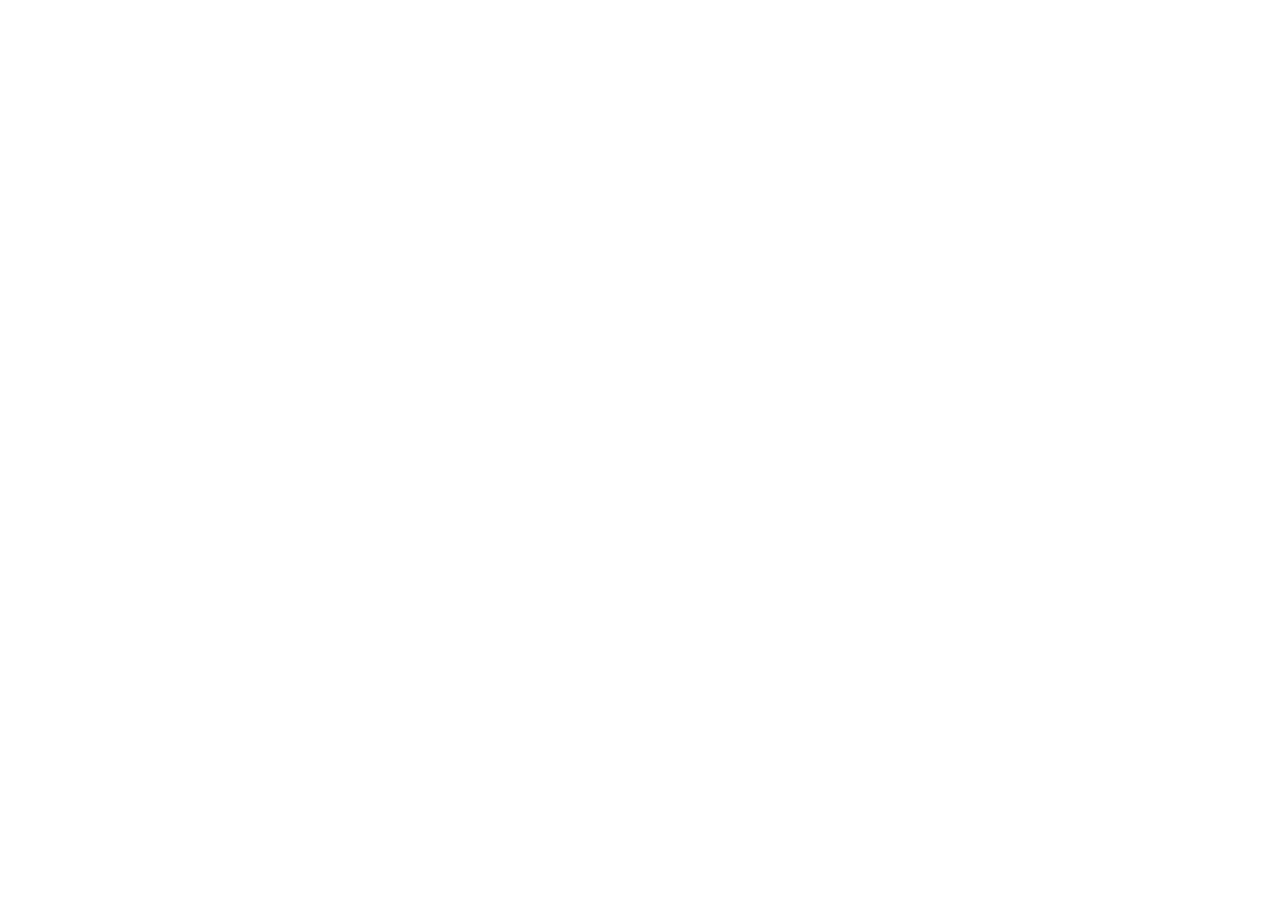
==== Katastr_abgtx/index.html @ bfd71f00 "Added katastr" ====
<!doctype html>
<html lang="en">
  <head>
    <meta charset="UTF-8" />
    <link rel="icon" type="image/svg+xml" href="/vite.svg" />
    <meta name="viewport" content="width=device-width, initial-scale=1.0" />
    <title>katastr</title>
    <script type="module" crossorigin src="/assets/index-BKZxf9aJ.js"></script>
    <link rel="stylesheet" crossorigin href="/assets/index--CXdlmNb.css">
  </head>
  <body class="overflow-y-hidden bg-gray-900">
    <div id="app" class="flex items-center justify-center h-screen"></div>
  </body>
</html>
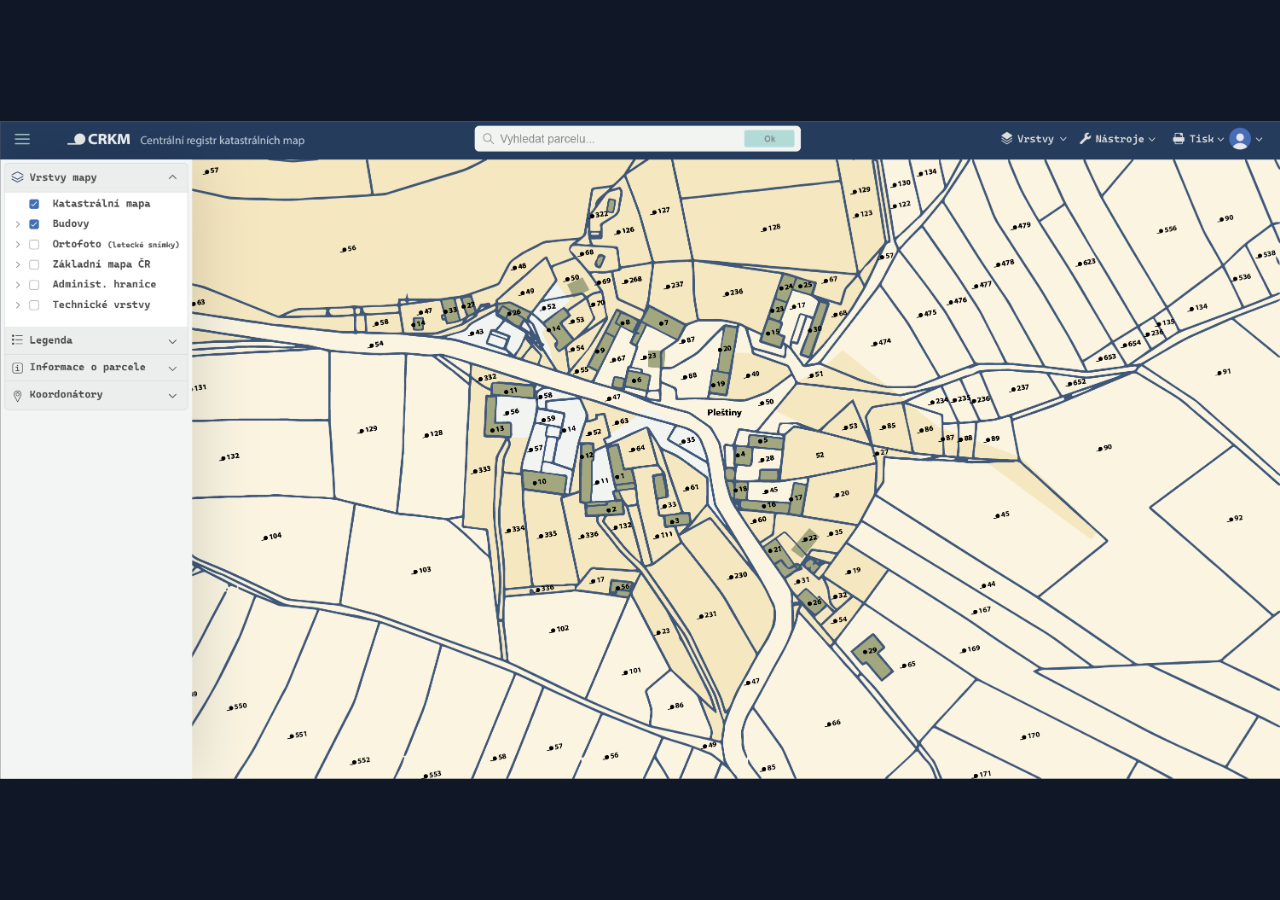
==== commit f44a0796: "added repaired Katastr" ====
--- a/Katastr_abgtx/index.html
+++ b/Katastr_abgtx/index.html
@@ -2,11 +2,11 @@
 <html lang="en">
   <head>
     <meta charset="UTF-8" />
-    <link rel="icon" type="image/svg+xml" href="/vite.svg" />
+    <link rel="icon" type="image/svg+xml" href="/Katastr_abgtx/vite.svg" />
     <meta name="viewport" content="width=device-width, initial-scale=1.0" />
     <title>katastr</title>
-    <script type="module" crossorigin src="/assets/index-BKZxf9aJ.js"></script>
-    <link rel="stylesheet" crossorigin href="/assets/index--CXdlmNb.css">
+    <script type="module" crossorigin src="/Katastr_abgtx/assets/index-DpJuGmN1.js"></script>
+    <link rel="stylesheet" crossorigin href="/Katastr_abgtx/assets/index--CXdlmNb.css">
   </head>
   <body class="overflow-y-hidden bg-gray-900">
     <div id="app" class="flex items-center justify-center h-screen"></div>
--- a/Katastr_abgtx/assets/index--CXdlmNb.css
+++ b/Katastr_abgtx/assets/index--CXdlmNb.css
@@ -0,0 +1 @@
+@layer theme{:root,:host{--font-sans:ui-sans-serif,system-ui,sans-serif,"Apple Color Emoji","Segoe UI Emoji","Segoe UI Symbol","Noto Color Emoji";--font-mono:ui-monospace,SFMono-Regular,Menlo,Monaco,Consolas,"Liberation Mono","Courier New",monospace;--color-gray-900:oklch(21% .034 264.665);--default-font-family:var(--font-sans);--default-mono-font-family:var(--font-mono)}}@layer base{*,:after,:before,::backdrop{box-sizing:border-box;border:0 solid;margin:0;padding:0}::file-selector-button{box-sizing:border-box;border:0 solid;margin:0;padding:0}html,:host{-webkit-text-size-adjust:100%;tab-size:4;line-height:1.5;font-family:var(--default-font-family,ui-sans-serif,system-ui,sans-serif,"Apple Color Emoji","Segoe UI Emoji","Segoe UI Symbol","Noto Color Emoji");font-feature-settings:var(--default-font-feature-settings,normal);font-variation-settings:var(--default-font-variation-settings,normal);-webkit-tap-highlight-color:transparent}hr{height:0;color:inherit;border-top-width:1px}abbr:where([title]){-webkit-text-decoration:underline dotted;text-decoration:underline dotted}h1,h2,h3,h4,h5,h6{font-size:inherit;font-weight:inherit}a{color:inherit;-webkit-text-decoration:inherit;text-decoration:inherit}b,strong{font-weight:bolder}code,kbd,samp,pre{font-family:var(--default-mono-font-family,ui-monospace,SFMono-Regular,Menlo,Monaco,Consolas,"Liberation Mono","Courier New",monospace);font-feature-settings:var(--default-mono-font-feature-settings,normal);font-variation-settings:var(--default-mono-font-variation-settings,normal);font-size:1em}small{font-size:80%}sub,sup{vertical-align:baseline;font-size:75%;line-height:0;position:relative}sub{bottom:-.25em}sup{top:-.5em}table{text-indent:0;border-color:inherit;border-collapse:collapse}:-moz-focusring{outline:auto}progress{vertical-align:baseline}summary{display:list-item}ol,ul,menu{list-style:none}img,svg,video,canvas,audio,iframe,embed,object{vertical-align:middle;display:block}img,video{max-width:100%;height:auto}button,input,select,optgroup,textarea{font:inherit;font-feature-settings:inherit;font-variation-settings:inherit;letter-spacing:inherit;color:inherit;opacity:1;background-color:#0000;border-radius:0}::file-selector-button{font:inherit;font-feature-settings:inherit;font-variation-settings:inherit;letter-spacing:inherit;color:inherit;opacity:1;background-color:#0000;border-radius:0}:where(select:is([multiple],[size])) optgroup{font-weight:bolder}:where(select:is([multiple],[size])) optgroup option{padding-inline-start:20px}::file-selector-button{margin-inline-end:4px}::placeholder{opacity:1}@supports (not ((-webkit-appearance:-apple-pay-button))) or (contain-intrinsic-size:1px){::placeholder{color:currentColor}@supports (color:color-mix(in lab,red,red)){::placeholder{color:color-mix(in oklab,currentcolor 50%,transparent)}}}textarea{resize:vertical}::-webkit-search-decoration{-webkit-appearance:none}::-webkit-date-and-time-value{min-height:1lh;text-align:inherit}::-webkit-datetime-edit{display:inline-flex}::-webkit-datetime-edit-fields-wrapper{padding:0}::-webkit-datetime-edit{padding-block:0}::-webkit-datetime-edit-year-field{padding-block:0}::-webkit-datetime-edit-month-field{padding-block:0}::-webkit-datetime-edit-day-field{padding-block:0}::-webkit-datetime-edit-hour-field{padding-block:0}::-webkit-datetime-edit-minute-field{padding-block:0}::-webkit-datetime-edit-second-field{padding-block:0}::-webkit-datetime-edit-millisecond-field{padding-block:0}::-webkit-datetime-edit-meridiem-field{padding-block:0}::-webkit-calendar-picker-indicator{line-height:1}:-moz-ui-invalid{box-shadow:none}button,input:where([type=button],[type=reset],[type=submit]){appearance:button}::file-selector-button{appearance:button}::-webkit-inner-spin-button{height:auto}::-webkit-outer-spin-button{height:auto}[hidden]:where(:not([hidden=until-found])){display:none!important}}@layer components;@layer utilities{.flex{display:flex}.h-screen{height:100vh}.cursor-pointer{cursor:pointer}.items-center{align-items:center}.justify-center{justify-content:center}.overflow-y-hidden{overflow-y:hidden}.bg-gray-900{background-color:var(--color-gray-900)}}
